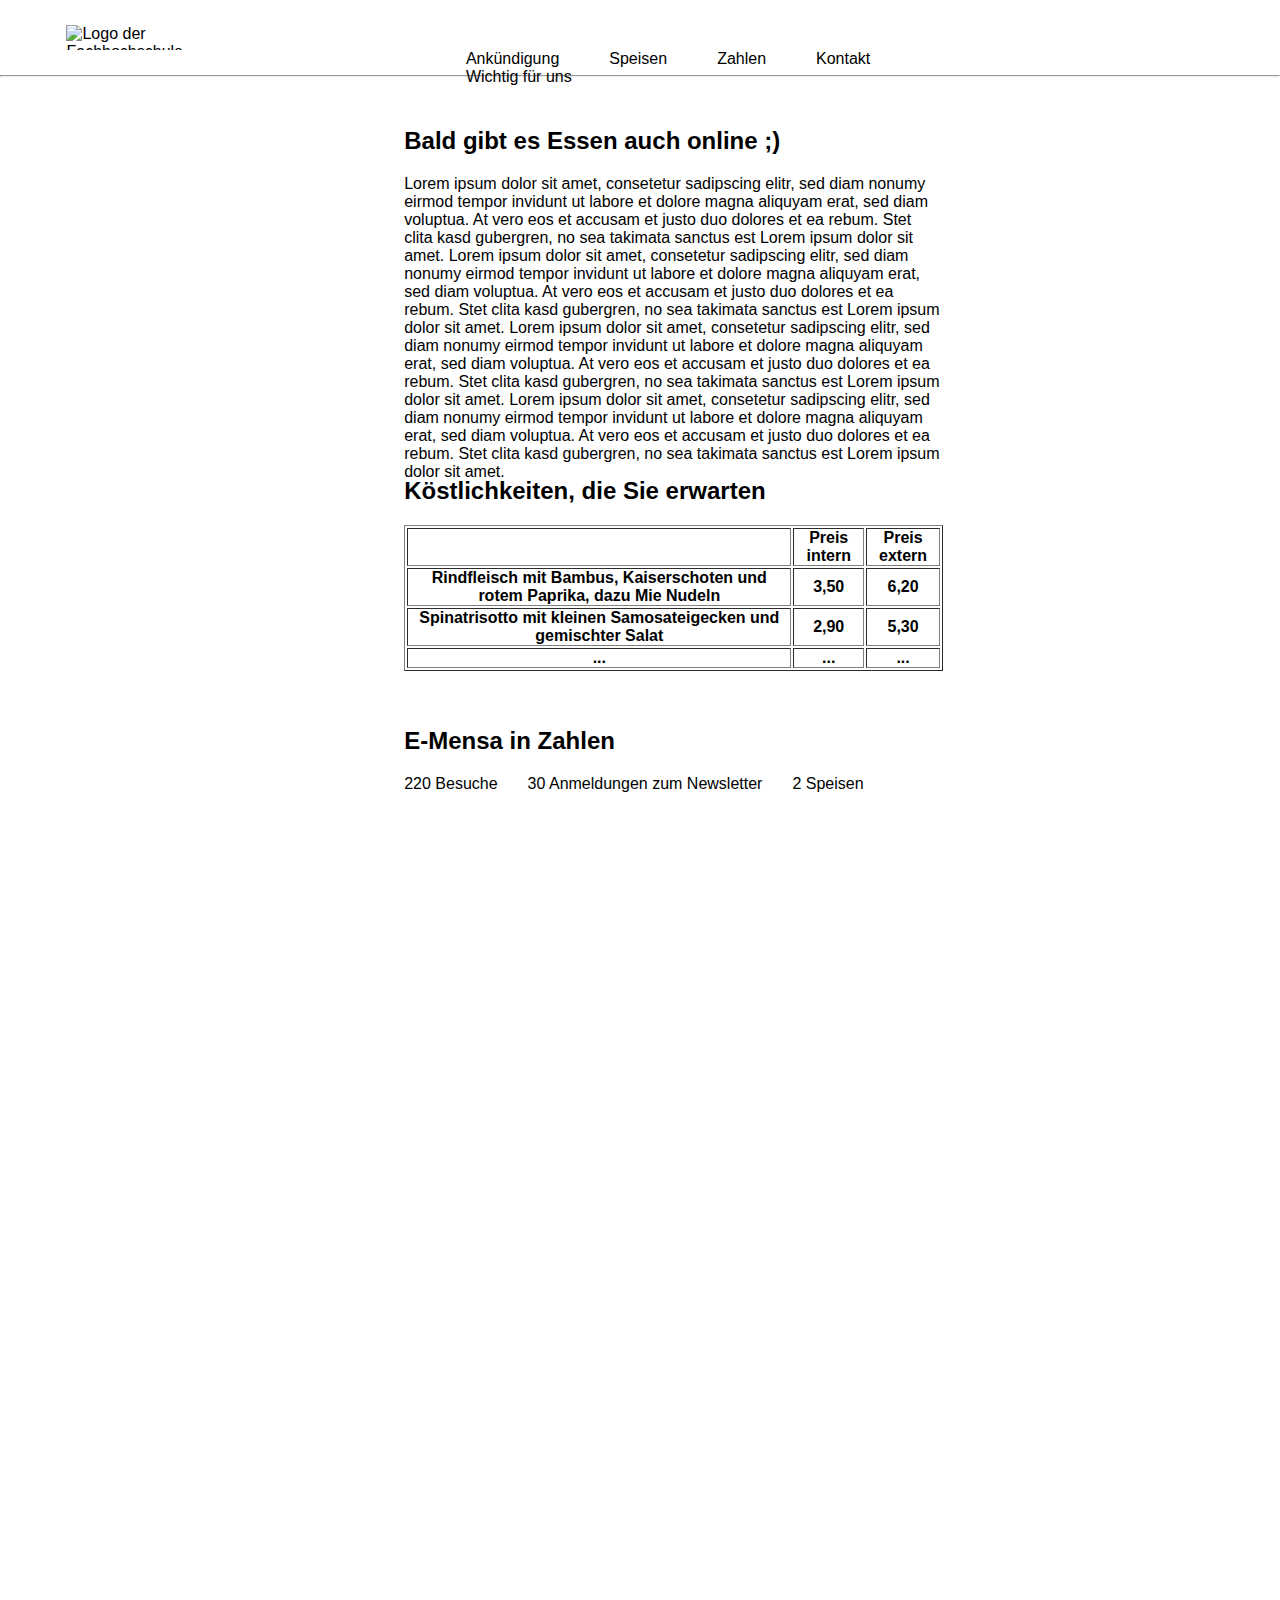
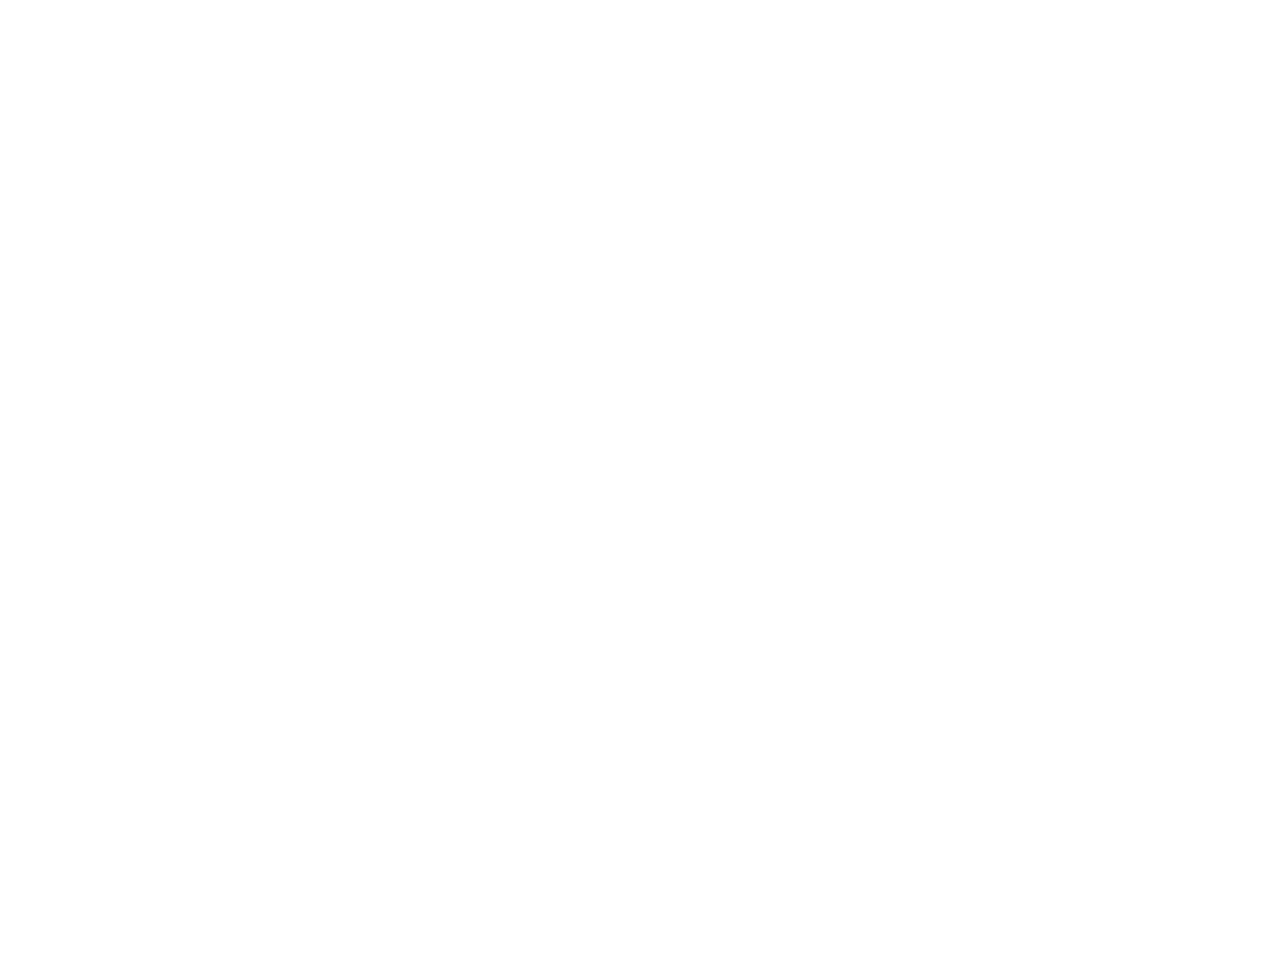
==== werbeseite/index.html @ 6557da43 "1." ====
<!DOCTYPE html>

<!--
- Praktikum DBWT. Autoren:
- Doehm, Patrick, 3532447
- Jeron, Christoph, 3537624
-->

<html lang="de">
<head>
    <meta charset="UTF-8">
    <title>Ihre E-Mensa</title>
    <link rel="stylesheet" href="style.css">
</head>
<body>
    <nav class="nav-wrapper">
        <img class="logo" src="logo-fh2.png" alt="Logo der Fachhochschule Aachen">
        <ul class="nav-list">
            <li>Ankündigung</li>
            <li>Speisen</li>
            <li>Zahlen</li>
            <li>Kontakt</li>
            <li>Wichtig für uns</li>
        </ul>
    </nav>
<hr>

    <main class="main-wrapper">
        <div class="essenonline">
            <h2>Bald gibt es Essen auch online ;)</h2>
            <p>
                Lorem ipsum dolor sit amet, consetetur sadipscing elitr, sed diam nonumy eirmod tempor invidunt ut labore et dolore magna aliquyam erat, sed diam voluptua. At vero eos et accusam et justo duo dolores et ea rebum. Stet clita kasd gubergren, no sea takimata sanctus est Lorem ipsum dolor sit amet. Lorem ipsum dolor sit amet, consetetur sadipscing elitr, sed diam nonumy eirmod tempor invidunt ut labore et dolore magna aliquyam erat, sed diam voluptua. At vero eos et accusam et justo duo dolores et ea rebum. Stet clita kasd gubergren, no sea takimata sanctus est Lorem ipsum dolor sit amet.  Lorem ipsum dolor sit amet, consetetur sadipscing elitr, sed diam nonumy eirmod tempor invidunt ut labore et dolore magna aliquyam erat, sed diam voluptua. At vero eos et accusam et justo duo dolores et ea rebum. Stet clita kasd gubergren, no sea takimata sanctus est Lorem ipsum dolor sit amet. Lorem ipsum dolor sit amet, consetetur sadipscing elitr, sed diam nonumy eirmod tempor invidunt ut labore et dolore magna aliquyam erat, sed diam voluptua. At vero eos et accusam et justo duo dolores et ea rebum. Stet clita kasd gubergren, no sea takimata sanctus est Lorem ipsum dolor sit amet.
            </p>
        </div>

        <div class="kostlichkeiten">
            <h2>Köstlichkeiten, die Sie erwarten</h2>
            <table border="1">
                <tr>
                    <th></th>
                    <th>Preis intern</th>
                    <th>Preis extern</th>
                </tr>
                <tr>
                    <th>Rindfleisch mit Bambus, Kaiserschoten und rotem Paprika, dazu Mie Nudeln</th>
                    <th>3,50</th>
                    <th>6,20</th>
                </tr>
                <tr>
                    <th>Spinatrisotto mit kleinen Samosateigecken und gemischter Salat</th>
                    <th>2,90</th>
                    <th>5,30</th>
                </tr>
                <tr>
                    <th>...</th>
                    <th>...</th>
                    <th>...</th>
                </tr>
            </table>
        </div>

        <div class="emensazahlen">
            <h2>E-Mensa in Zahlen</h2>
            <ul>
                <li>220 Besuche</li>
                <li>30 Anmeldungen zum Newsletter</li>
                <li>2 Speisen</li>
            </ul>
        </div>
    </main>



</body>
</html>
---- werbeseite/style.css ----
/*
=== FARBEN (RGB) ===

FH Aachen Mint: #00B1AC
Schwarz
Weiß

 */

@import url('http://fonts.cdnfonts.com/css/verdana');

*{
    box-sizing: border-box;
    margin: 0;
    padding: 0;
    font-family: Verdana, sans-serif;
}

/*
NAV BAR
 */

.nav-wrapper{
    display: grid;
    grid-template-columns: repeat(19, 1fr);
    grid-template-rows: 25px 25px 25px;
}

.logo{
    grid-column: 2 / 4;
    grid-row: 2 / 3;
    width: 150px
}

.nav-list{
    grid-column: 7 / 15;
    grid-row: 3 / 4;
    list-style: none;
}

.nav-list li{
    float: left;
    margin-left: 50px;
}


/*
MAIN
 */

.main-wrapper{
    display: grid;
    grid-template-columns: repeat(19, 1fr);
    grid-template-rows: repeat(100, 25px);
}

.essenonline {
    grid-column: 7 / 15;
    grid-row: 3;
}

.essenonline p{
    margin-top: 20px;
}



.kostlichkeiten{
    grid-column: 7 / 15;
    grid-row: 17;
}

.kostlichkeiten table {
    margin-top: 20px;
}



.emensazahlen{
    grid-column: 7 / 15;
    grid-row: 27;
}

.emensazahlen ul{
    list-style: none;
    margin-top: 20px;
}

.emensazahlen ul li{
    float: left;
    margin-right: 30px;
}
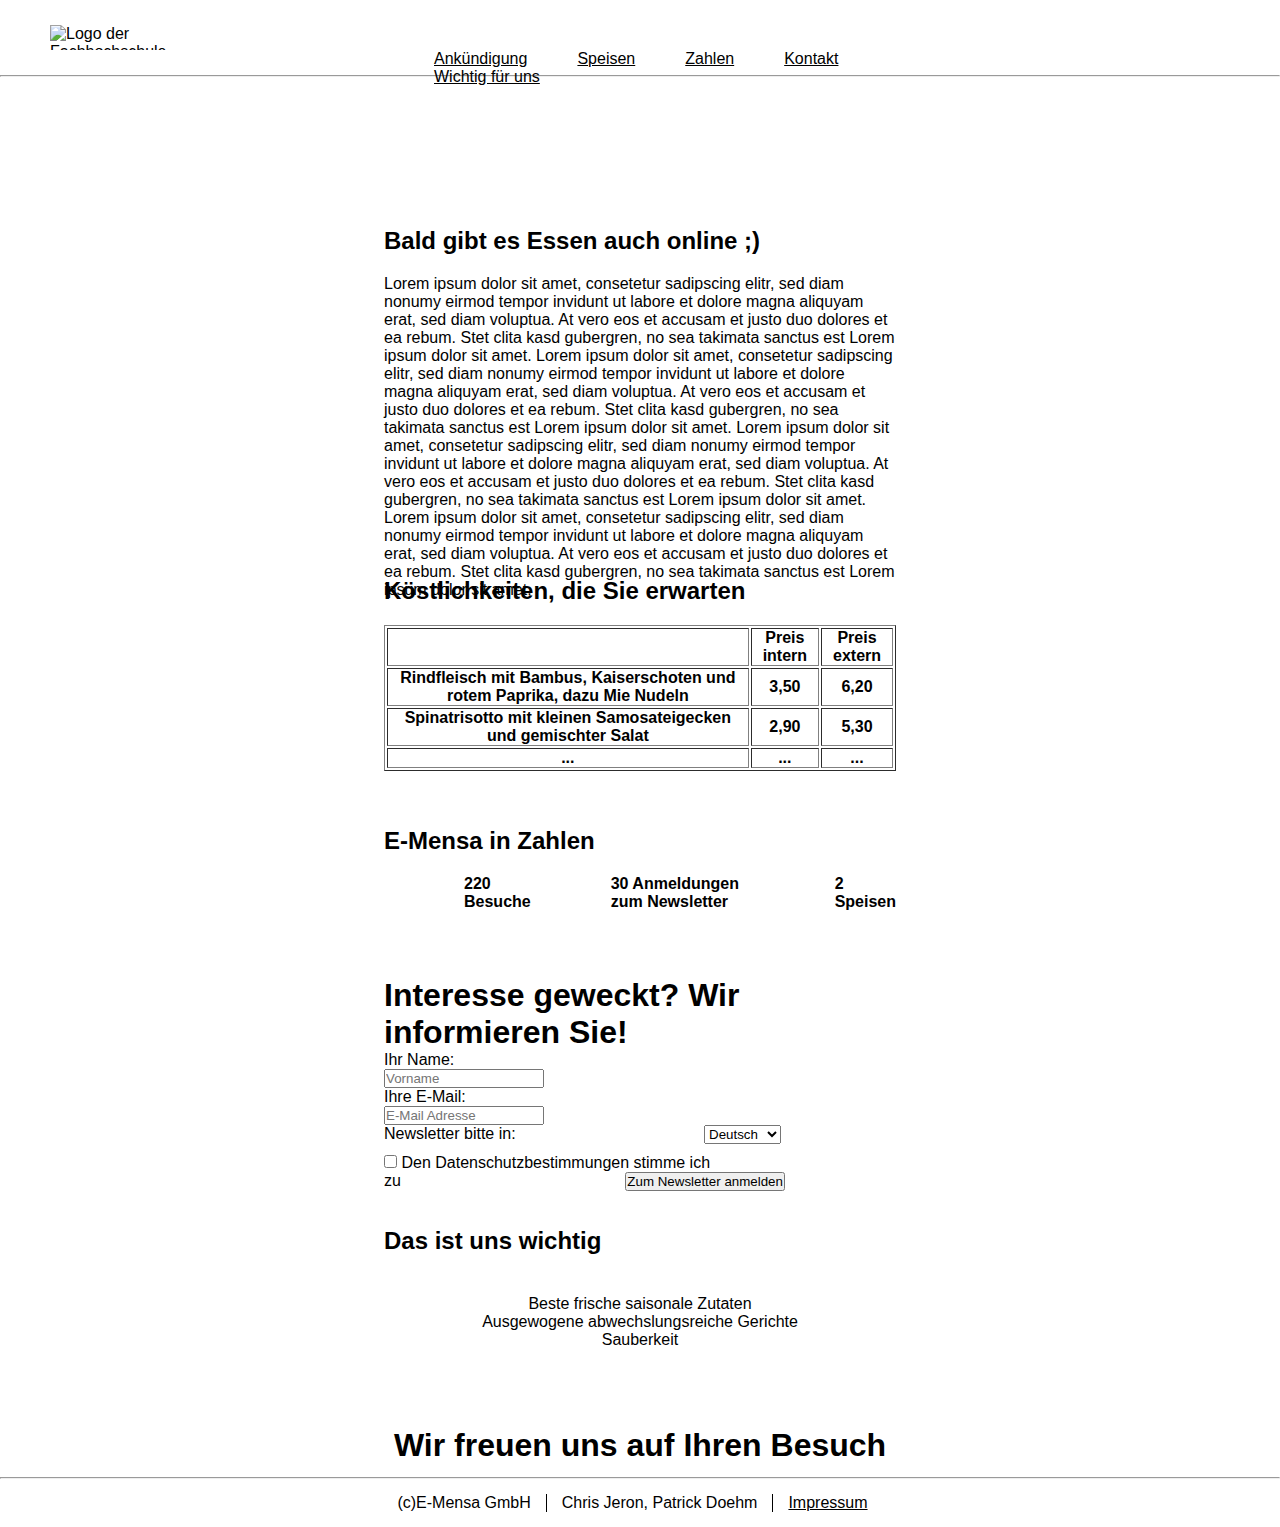
==== commit 6d16371d: "1." ====
--- a/werbeseite/index.html
+++ b/werbeseite/index.html
@@ -6,7 +6,7 @@
 - Jeron, Christoph, 3537624
 -->
 
-<html lang="de">
+<html lang="zxx">
 <head>
     <meta charset="UTF-8">
     <title>Ihre E-Mensa</title>
@@ -16,25 +16,25 @@
     <nav class="nav-wrapper">
         <img class="logo" src="logo-fh2.png" alt="Logo der Fachhochschule Aachen">
         <ul class="nav-list">
-            <li>Ankündigung</li>
-            <li>Speisen</li>
-            <li>Zahlen</li>
-            <li>Kontakt</li>
-            <li>Wichtig für uns</li>
+            <li><a href="#ankeronline">Ankündigung</a></li>
+            <li><a href="#ankerkostlich">Speisen</a></li>
+            <li><a href="#ankerzahlen">Zahlen</a></li>
+            <li><a href="#ankerformular">Kontakt</a></li>
+            <li><a href="#ankerwichtig">Wichtig für uns</a></li>
         </ul>
     </nav>
 <hr>
 
     <main class="main-wrapper">
         <div class="essenonline">
-            <h2>Bald gibt es Essen auch online ;)</h2>
+            <h2 id="ankeronline">Bald gibt es Essen auch online ;)</h2>
             <p>
                 Lorem ipsum dolor sit amet, consetetur sadipscing elitr, sed diam nonumy eirmod tempor invidunt ut labore et dolore magna aliquyam erat, sed diam voluptua. At vero eos et accusam et justo duo dolores et ea rebum. Stet clita kasd gubergren, no sea takimata sanctus est Lorem ipsum dolor sit amet. Lorem ipsum dolor sit amet, consetetur sadipscing elitr, sed diam nonumy eirmod tempor invidunt ut labore et dolore magna aliquyam erat, sed diam voluptua. At vero eos et accusam et justo duo dolores et ea rebum. Stet clita kasd gubergren, no sea takimata sanctus est Lorem ipsum dolor sit amet.  Lorem ipsum dolor sit amet, consetetur sadipscing elitr, sed diam nonumy eirmod tempor invidunt ut labore et dolore magna aliquyam erat, sed diam voluptua. At vero eos et accusam et justo duo dolores et ea rebum. Stet clita kasd gubergren, no sea takimata sanctus est Lorem ipsum dolor sit amet. Lorem ipsum dolor sit amet, consetetur sadipscing elitr, sed diam nonumy eirmod tempor invidunt ut labore et dolore magna aliquyam erat, sed diam voluptua. At vero eos et accusam et justo duo dolores et ea rebum. Stet clita kasd gubergren, no sea takimata sanctus est Lorem ipsum dolor sit amet.
             </p>
         </div>
 
         <div class="kostlichkeiten">
-            <h2>Köstlichkeiten, die Sie erwarten</h2>
+            <h2 id="ankerkostlich">Köstlichkeiten, die Sie erwarten</h2>
             <table border="1">
                 <tr>
                     <th></th>
@@ -60,14 +60,50 @@
         </div>
 
         <div class="emensazahlen">
-            <h2>E-Mensa in Zahlen</h2>
+            <h2 id="ankerzahlen">E-Mensa in Zahlen</h2>
             <ul>
                 <li>220 Besuche</li>
                 <li>30 Anmeldungen zum Newsletter</li>
                 <li>2 Speisen</li>
             </ul>
         </div>
+
+        <div class="formular">
+            <h1 id="ankerformular">Interesse geweckt? Wir informieren Sie!</h1>
+            <label class="erstelabels" for="vorname">Ihr Name:</label>
+            <input class="ersteinputs" type="text" id="vorname" name="studentename" placeholder="Vorname" required>
+            <label class="erstelabels" for="absender">Ihre E-Mail:</label>
+            <input class="ersteinputs" name="absender" id="absender" placeholder="E-Mail Adresse" required><br>
+            <label class="erstelabels" for="sprache">Newsletter bitte in:</label>
+            <select name="sprachenauswahl" id="sprache">
+                <option>Deutsch</option>
+                <option>Englisch</option>
+                <option>Spanisch</option>
+            </select> <br>
+            <input type="checkbox" id="datenschutz" name="Datenschutzbestätigung" required>
+            <label id="letzelabel" for="datenschutz">Den Datenschutzbestimmungen stimme ich zu</label>
+            <input type="submit" value="Zum Newsletter anmelden">
+        </div>
+
+        <div class="wichtig">
+            <h2 id="ankerwichtig">Das ist uns wichtig</h2>
+            <ul>
+                <li>Beste frische saisonale Zutaten</li>
+                <li>Ausgewogene abwechslungsreiche Gerichte</li>
+                <li>Sauberkeit</li>
+            </ul>
+        </div>
+
+        <h1 class="abschied">Wir freuen uns auf Ihren Besuch</h1>
     </main>
+<hr>
+    <footer class="footer-wrapper">
+        <ul>
+            <li>(c)E-Mensa GmbH</li>
+            <li>Chris Jeron, Patrick Doehm</li>
+            <li><a href="test.html">Impressum</a></li>
+        </ul>
+    </footer>
 
 
 
--- a/werbeseite/style.css
+++ b/werbeseite/style.css
@@ -22,18 +22,19 @@
 
 .nav-wrapper{
     display: grid;
-    grid-template-columns: repeat(19, 1fr);
+    grid-template-columns: 30% 40% 30%;
     grid-template-rows: 25px 25px 25px;
 }
 
 .logo{
-    grid-column: 2 / 4;
+    grid-column: 1 / 2;
     grid-row: 2 / 3;
-    width: 150px
+    width: 150px;
+    margin-left: 50px;
 }
 
 .nav-list{
-    grid-column: 7 / 15;
+    grid-column: 2 / 3;
     grid-row: 3 / 4;
     list-style: none;
 }
@@ -50,13 +51,13 @@
 
 .main-wrapper{
     display: grid;
-    grid-template-columns: repeat(19, 1fr);
-    grid-template-rows: repeat(100, 25px);
+    grid-template-columns: 30% 40% 30%;
+    grid-template-rows: 150px 350px 250px 150px 250px 200px 50px ;
 }
 
 .essenonline {
-    grid-column: 7 / 15;
-    grid-row: 3;
+    grid-column: 2 / 3;
+    grid-row: 2;
 }
 
 .essenonline p{
@@ -66,8 +67,8 @@
 
 
 .kostlichkeiten{
-    grid-column: 7 / 15;
-    grid-row: 17;
+    grid-column: 2 / 3;
+    grid-row: 3;
 }
 
 .kostlichkeiten table {
@@ -77,20 +78,113 @@
 
 
 .emensazahlen{
-    grid-column: 7 / 15;
-    grid-row: 27;
+    grid-column: 2 / 3;
+    grid-row: 4;
 }
 
 .emensazahlen ul{
     list-style: none;
     margin-top: 20px;
+    display: flex;
+    justify-content: center;
 }
 
 .emensazahlen ul li{
     float: left;
-    margin-right: 30px;
+    margin-left: 80px;
+    font-weight: bold;
+}
+
+
+.formular{
+    grid-column: 2 / 3;
+    grid-row: 5;
+}
+
+.wichtig{
+    grid-column: 2 / 3;
+    grid-row: 6;
+}
+
+.wichtig ul{
+    margin-top: 40px;
+}
+.wichtig ul li{
+    display: flex;
+    justify-content: center;
+    list-style: circle;
+}
+
+.abschied {
+    grid-column: 2 / 3;
+    grid-row: 7;
+    display: flex;
+    justify-content: center;
+}
+
+.erstelabels{
+    width: 160px;
+    float: left;
+    margin-right: 160px;
+}
+
+.ersteinputs{
+    width: 160px;
+    margin-right: 155px;
+}
+
+select{
+    margin-bottom: 10px;
+}
+
+#letzelabel{
+    margin-right: 220px;
 }
 
 
 
+/*
+FOOTER
+ */
 
+.footer-wrapper{
+    grid-template-columns: 30% 40% 30%;
+    grid-template-rows: 100px;
+}
+
+.footer-wrapper ul {
+    list-style: none;
+    display: flex;
+    justify-content: center;
+    margin-top: 15px;
+    margin-bottom: 15px;
+}
+
+.footer-wrapper ul li{
+    padding-right: 15px;
+}
+
+.footer-wrapper ul li:nth-child(n+2){
+    border-left: 1px solid black;
+    padding-left: 15px;
+}
+
+
+/*
+LINKS
+ */
+
+a:link{
+    color: black;
+}
+
+a:visited{
+    color: black;
+}
+
+a:hover {
+    color: #00B1AC;
+}
+
+
+
